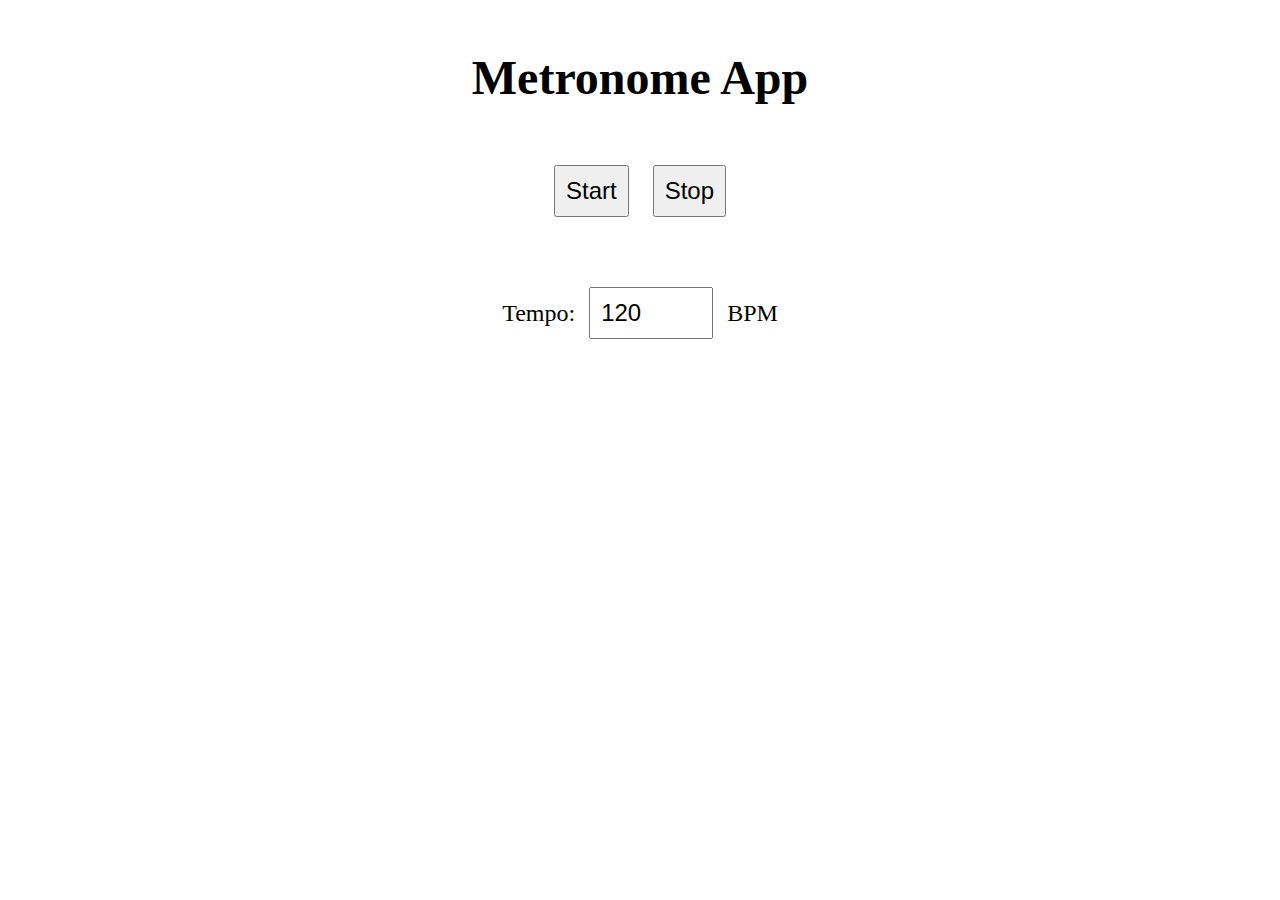
==== index.html @ 8ce720cd "single metronome" ====
<!DOCTYPE html>
<html>
  <head>
    <meta charset="UTF-8">
    <title>Metronome App</title>
    <link rel="stylesheet" href="style.css">
  </head>
  <body>
    <div class="container">
      <h1>Metronome App</h1>
      <div class="controls">
        <button id="start">Start</button>
        <button id="stop">Stop</button>
      </div>
      <div class="tempo">
        <label for="tempo">Tempo:</label>
        <input type="number" id="tempo" value="120" min="1" max="300">
        <span>BPM</span>
      </div>
    </div>
    <script src="script.js"></script>
  </body>
</html>
---- style.css ----
.container {
  max-width: 600px;
  margin: 0 auto;
  text-align: center;
}

h1 {
  font-size: 48px;
  margin-top: 50px;
}

.controls {
  margin-top: 50px;
}

button {
  font-size: 24px;
  padding: 10px;
  margin: 10px;
}

.tempo {
  margin-top: 50px;
}

label {
  font-size: 24px;
}

input {
  font-size: 24px;
  padding: 10px;
  margin: 10px;
  width: 100px;
}

span {
  font-size: 24px;
}
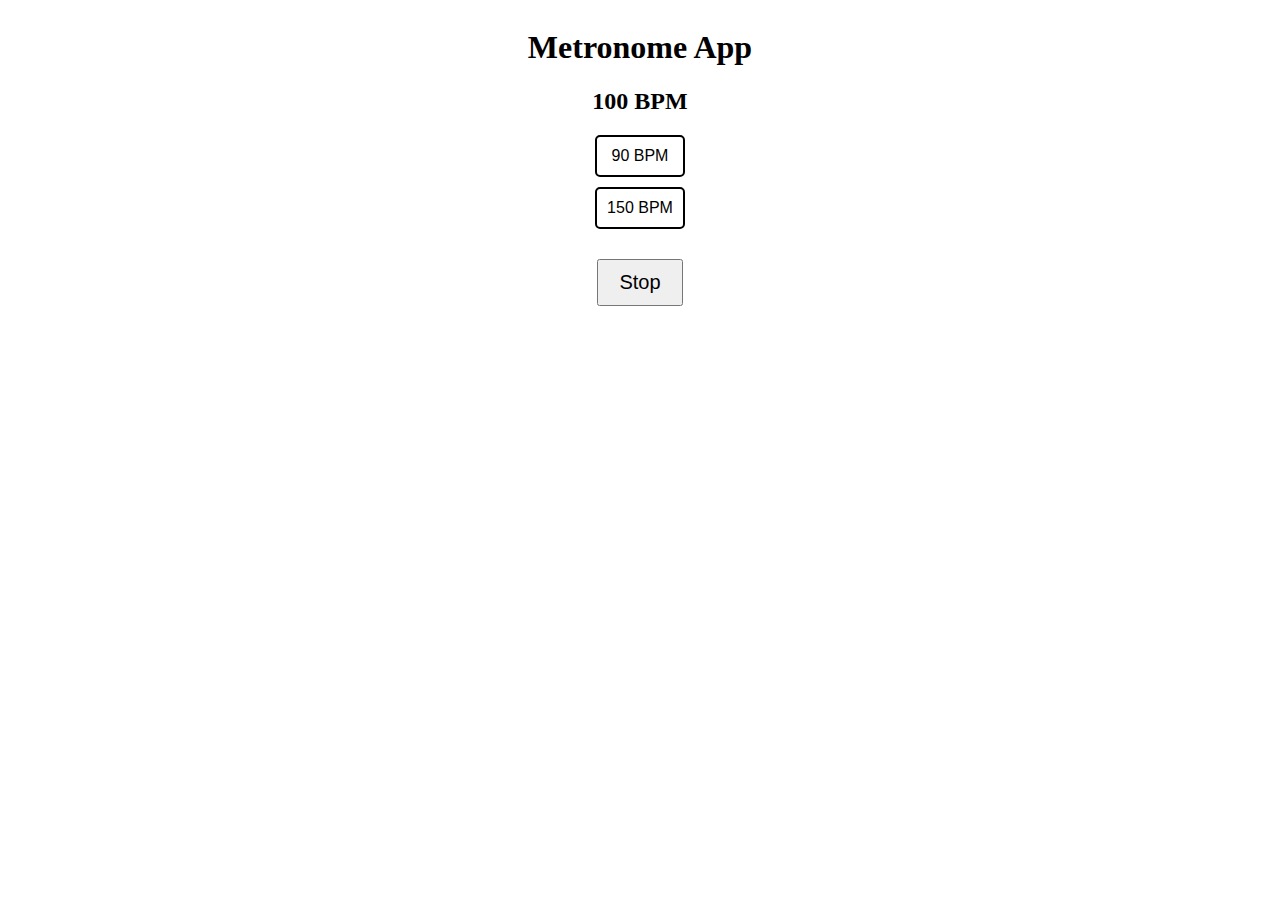
==== commit af533ddd: "90/150 BPM metronomes" ====
--- a/index.html
+++ b/index.html
@@ -1,23 +1,31 @@
 <!DOCTYPE html>
 <html>
-  <head>
+
+<head>
     <meta charset="UTF-8">
     <title>Metronome App</title>
     <link rel="stylesheet" href="style.css">
-  </head>
-  <body>
+</head>
+
+<body>
     <div class="container">
-      <h1>Metronome App</h1>
-      <div class="controls">
-        <button id="start">Start</button>
-        <button id="stop">Stop</button>
-      </div>
-      <div class="tempo">
-        <label for="tempo">Tempo:</label>
-        <input type="number" id="tempo" value="120" min="1" max="300">
-        <span>BPM</span>
-      </div>
+        <h1>Metronome App</h1>
+
+        <div id="tempo-display"></div> <!-- New element to display tempo -->
+
+
+        <div class="tempo">
+            <div class="tempo-buttons">
+                <button id="tempo-1">90 BPM</button>
+                <button id="tempo-2">150 BPM</button>
+            </div>
+        </div>
+
+        <div class="controls">            
+            <button id="stop">Stop</button>
+        </div>
     </div>
     <script src="script.js"></script>
-  </body>
+</body>
+
 </html>--- a/style.css
+++ b/style.css
@@ -1,39 +1,55 @@
-.container {
-  max-width: 600px;
-  margin: 0 auto;
-  text-align: center;
+body {
+    display: flex;
+    justify-content: center;
 }
 
-h1 {
-  font-size: 48px;
-  margin-top: 50px;
+.tempo {
+    display: flex;
+    align-items: center;
+    margin-top: 20px;
+    justify-content: center;
+}
+
+#tempo-display {
+    font-size: 24px;
+    font-weight: bold;
+    text-align: center;
+    margin-top: 20px;
 }
 
 .controls {
-  margin-top: 50px;
+    display: flex;
+    flex-direction: column;
+    align-items: center;
+    margin-top: 20px;
 }
 
-button {
-  font-size: 24px;
-  padding: 10px;
-  margin: 10px;
+#stop {
+    font-size: 20px;
+    padding: 10px 20px;
 }
 
-.tempo {
-  margin-top: 50px;
+.tempo label {
+    margin-right: 10px;
 }
 
-label {
-  font-size: 24px;
+.tempo-buttons {
+    display: flex;
+    flex-direction: column;
+    
 }
 
-input {
-  font-size: 24px;
-  padding: 10px;
-  margin: 10px;
-  width: 100px;
+.tempo-buttons button {
+    margin-bottom: 10px;
+    padding: 10px;
+    font-size: 16px;
+    background-color: #fff;
+    border: 2px solid #000;
+    border-radius: 5px;
+    cursor: pointer;
 }
 
-span {
-  font-size: 24px;
+.tempo-buttons button:hover {
+    background-color: #000;
+    color: #fff;
 }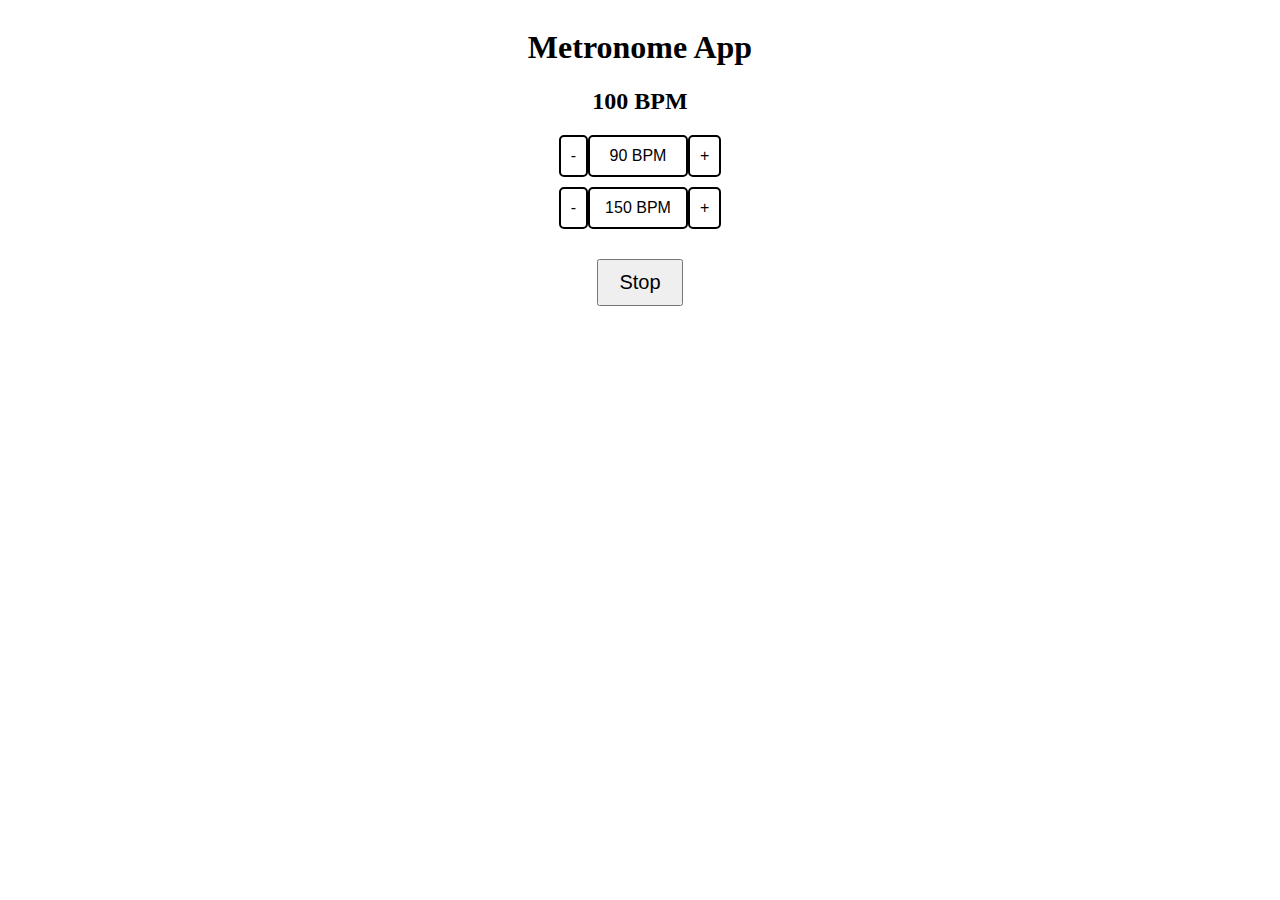
==== commit 76a2489c: "Added buttons to increase/decrease tempo. Lacks logic" ====
--- a/index.html
+++ b/index.html
@@ -16,12 +16,20 @@
 
         <div class="tempo">
             <div class="tempo-buttons">
-                <button id="tempo-1">90 BPM</button>
-                <button id="tempo-2">150 BPM</button>
+                <div class="button-row">
+                    <button id="tempo-1-decrease">-</button>
+                    <button id="tempo-1">90 BPM</button>
+                    <button id="tempo-1-increase">+</button>
+                </div>
+                <div class="button-row">
+                    <button id="tempo-2-decrease">-</button>
+                    <button id="tempo-2">150 BPM</button>
+                    <button id="tempo-2-increase">+</button>
+                </div>
             </div>
         </div>
 
-        <div class="controls">            
+        <div class="controls">
             <button id="stop">Stop</button>
         </div>
     </div>
--- a/style.css
+++ b/style.css
@@ -36,7 +36,7 @@
 .tempo-buttons {
     display: flex;
     flex-direction: column;
-    
+
 }
 
 .tempo-buttons button {
@@ -52,4 +52,14 @@
 .tempo-buttons button:hover {
     background-color: #000;
     color: #fff;
+}
+
+.button-row {
+    display: flex;
+    flex-direction: row;
+}
+
+#tempo-1,
+#tempo-2 {
+    width: 100px;
 }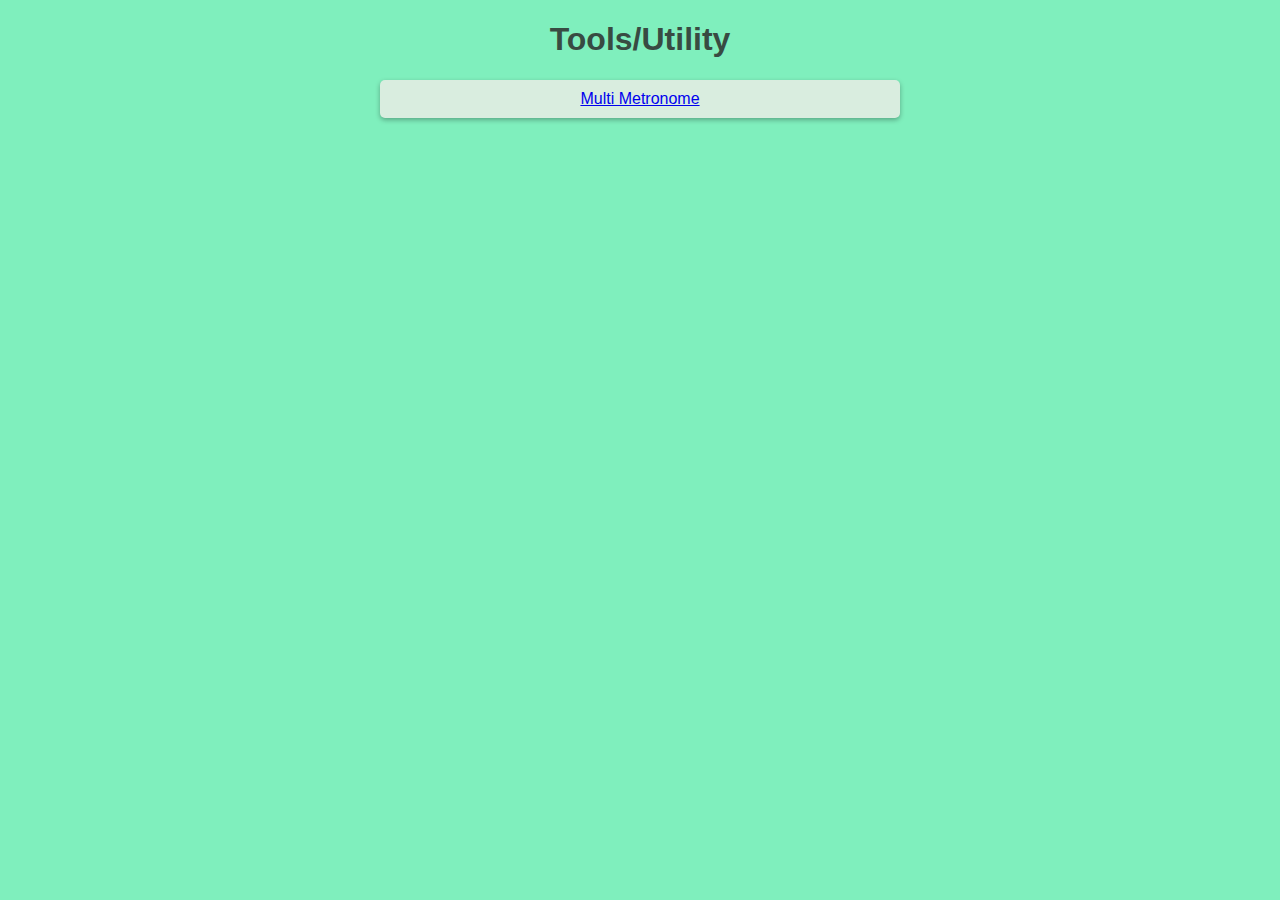
==== commit a666153a: "Own site" ====
--- a/index.html
+++ b/index.html
@@ -1,39 +1,17 @@
 <!DOCTYPE html>
 <html>
-
-<head>
-    <meta charset="UTF-8">
-    <title>Metronome App</title>
+  <head>
+    <title>Gino Liza</title>
+    <link href="https://cdn.jsdelivr.net/npm/bootstrap@5.3.0/dist/css/bootstrap.min.css" rel="stylesheet" integrity="sha384-9ndCyUaIbzAi2FUVXJi0CjmCapSmO7SnpJef0486qhLnuZ2cdeRhO02iuK6FUUVM" crossorigin="anonymous">
     <link rel="stylesheet" href="style.css">
-</head>
-
-<body>
-    <div class="container">
-        <h1>Metronome App</h1>
-
-        <div id="tempo-display"></div> <!-- New element to display tempo -->
-
-
-        <div class="tempo">
-            <div class="tempo-buttons">
-                <div class="button-row">
-                    <button id="tempo-1-decrease">-</button>
-                    <button id="tempo-1">90 BPM</button>
-                    <button id="tempo-1-increase">+</button>
-                </div>
-                <div class="button-row">
-                    <button id="tempo-2-decrease">-</button>
-                    <button id="tempo-2">150 BPM</button>
-                    <button id="tempo-2-increase">+</button>
-                </div>
-            </div>
-        </div>
-
-        <div class="controls">
-            <button id="stop">Stop</button>
-        </div>
-    </div>
-    <script src="script.js"></script>
-</body>
-
+  </head>
+  <body>
+    <h1>Tools/Utility</h1>
+    
+    <ul>
+      <li><a href="metronome/index.html">Multi Metronome</a></li>
+      <!-- <li>Item 2</li>
+      <li>Item 3</li> -->
+    </ul>
+  </body>
 </html>--- a/style.css
+++ b/style.css
@@ -1,65 +1,28 @@
 body {
+    font-family: Arial, sans-serif;
+    background-color: #7FEFBD;
+}
+
+h1 {
+    color: #384B42;
+    text-align: center;
+}
+
+ul {
+    list-style: none;
+    padding: 0;
+    margin: 0;
+}
+
+li {
+    background-color: #D9EDDF;
+    padding: 10px;
+    margin-bottom: 5px;
+    border-radius: 5px;
+    box-shadow: 0 2px 5px rgba(0, 0, 0, 0.3);
+    width: 500px;
+    margin: 0 auto;
     display: flex;
     justify-content: center;
-}
-
-.tempo {
-    display: flex;
     align-items: center;
-    margin-top: 20px;
-    justify-content: center;
-}
-
-#tempo-display {
-    font-size: 24px;
-    font-weight: bold;
-    text-align: center;
-    margin-top: 20px;
-}
-
-.controls {
-    display: flex;
-    flex-direction: column;
-    align-items: center;
-    margin-top: 20px;
-}
-
-#stop {
-    font-size: 20px;
-    padding: 10px 20px;
-}
-
-.tempo label {
-    margin-right: 10px;
-}
-
-.tempo-buttons {
-    display: flex;
-    flex-direction: column;
-
-}
-
-.tempo-buttons button {
-    margin-bottom: 10px;
-    padding: 10px;
-    font-size: 16px;
-    background-color: #fff;
-    border: 2px solid #000;
-    border-radius: 5px;
-    cursor: pointer;
-}
-
-.tempo-buttons button:hover {
-    background-color: #000;
-    color: #fff;
-}
-
-.button-row {
-    display: flex;
-    flex-direction: row;
-}
-
-#tempo-1,
-#tempo-2 {
-    width: 100px;
 }